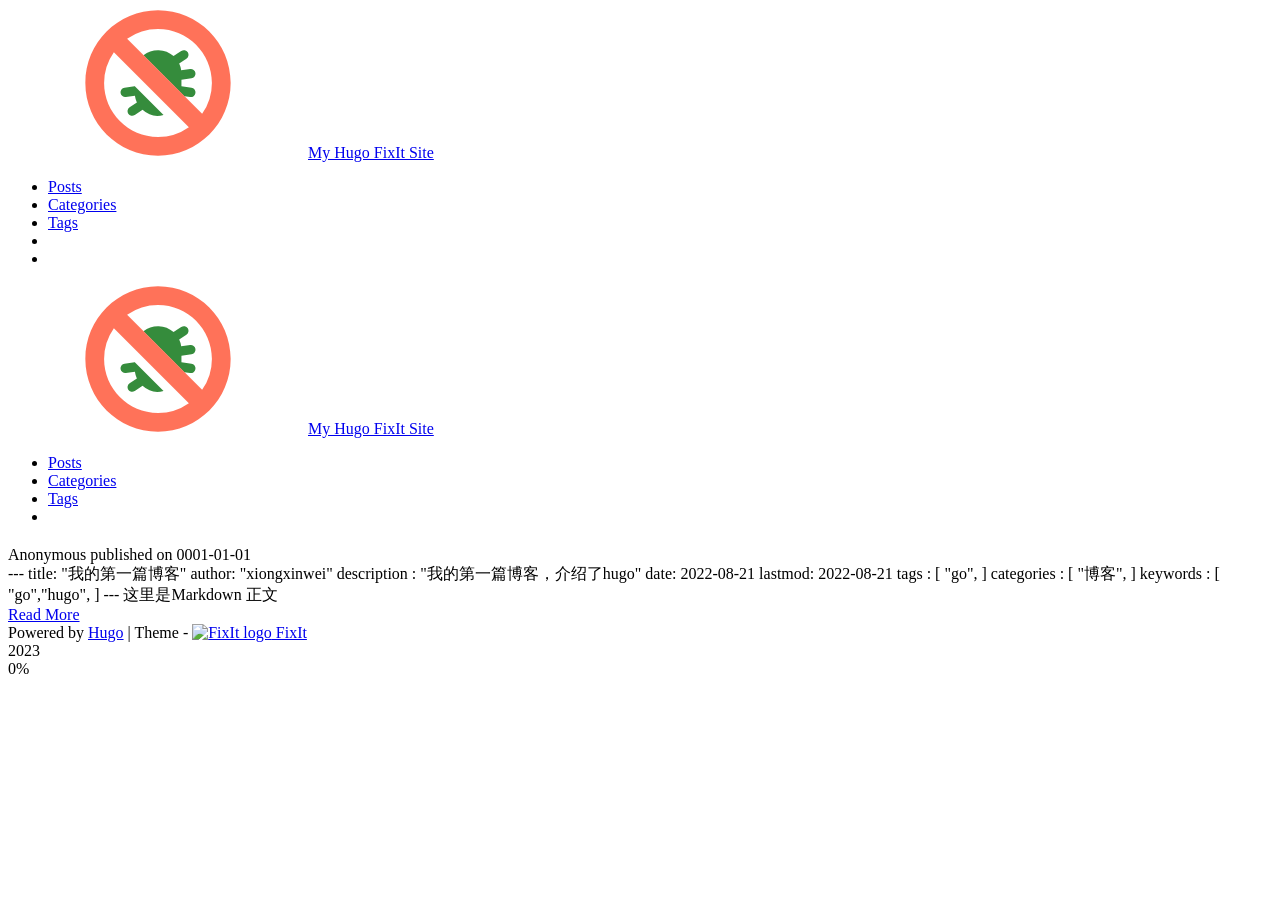
==== index.html @ b8ad6617 "第一个hugo博客测试" ====
<!DOCTYPE html>
<html itemscope itemtype="http://schema.org/WebPage" lang="en-us">
  <head>
	<meta name="generator" content="Hugo 0.111.3">
    
      <meta name="theme" content='FixIt v0.2.18-RC'>
    
    <meta charset="utf-8">
    <meta name="viewport" content="width=device-width, initial-scale=1, maximum-scale=2">
    <meta name="robots" content="noodp" />
    <title>Oh Yes!</title><meta name="author" content="">
<meta name="author-link" content="">
<meta name="description" content="我的博客站点" /><meta name="keywords" content='Hugo, FixIt' /><meta itemprop="name" content="Oh Yes!">
<meta itemprop="description" content="我的博客站点"><meta property="og:title" content="Oh Yes!" />
<meta property="og:description" content="我的博客站点" />
<meta property="og:type" content="website" />
<meta property="og:url" content="www.yuanyuanyuan.ltd/" />
<meta name="twitter:card" content="summary"/>
<meta name="twitter:title" content="Oh Yes!"/>
<meta name="twitter:description" content="我的博客站点"/>
<meta name="application-name" content="FixIt">
<meta name="apple-mobile-web-app-title" content="FixIt"><meta name="theme-color" data-light="#f8f8f8" data-dark="#252627" content="#f8f8f8"><meta name="msapplication-TileColor" content="#da532c"><link rel="shortcut icon" type="image/x-icon" href="/favicon.ico" />
    <link rel="icon" type="image/png" sizes="32x32" href="/favicon-32x32.png">
    <link rel="icon" type="image/png" sizes="16x16" href="/favicon-16x16.png"><link rel="apple-touch-icon" sizes="180x180" href="/apple-touch-icon.png"><link rel="mask-icon" href="/safari-pinned-tab.svg" color="#5bbad5"><link rel="canonical" href="www.yuanyuanyuan.ltd/" /><link rel="alternate" href="www.yuanyuanyuan.ltd/index.xml" type="application/rss+xml" title="Oh Yes!">
  <link rel="feed" href="www.yuanyuanyuan.ltd/index.xml" type="application/rss+xml" title="Oh Yes!"><link rel="stylesheet" href="/www.yuanyuanyuan.ltd/css/style.min.css"><link rel="stylesheet" href="/www.yuanyuanyuan.ltd/lib/fontawesome-free/all.min.css"><link rel="stylesheet" href="/www.yuanyuanyuan.ltd/lib/animate/animate.min.css"><script type="application/ld+json">
  {
    "@context": "http://schema.org",
    "@type": "WebSite",
    "url": "www.yuanyuanyuan.ltd\/","inLanguage": "en-us","description": "我的博客站点","name": "Oh Yes!"
  }
  </script></head>
  <body data-header-desktop="sticky" data-header-mobile="auto"><script>(window.localStorage?.getItem('theme') ? localStorage.getItem('theme') === 'dark' : ('auto' === 'auto' ? window.matchMedia('(prefers-color-scheme: dark)').matches : 'auto' === 'dark')) && document.body.setAttribute('data-theme', 'dark');</script><div class="wrapper"><header class="desktop animate__faster" id="header-desktop">
  <div class="header-wrapper">
    <div class="header-title">
      <a href="www.yuanyuanyuan.ltd/" title="Oh Yes!"><img loading="lazy" src="/fixit.min.svg" srcset="/fixit.min.svg, /fixit.min.svg 1.5x, /fixit.min.svg 2x" sizes="auto" data-title="Oh Yes!" data-alt="Oh Yes!" class="logo" style="background: url(/www.yuanyuanyuan.ltd/svg/loading.min.svg) no-repeat center;" onload="this.title=this.dataset.title;this.alt=this.dataset.alt;for(const a of ['style','data-title','data-alt','onerror','onload']){this.removeAttribute(a);}this.dataset.lazyloaded='';" onerror="this.title=this.dataset.title;this.alt=this.dataset.alt;for(const a of ['style','data-title','data-alt','onerror','onload']){this.removeAttribute(a);}"/><span class="header-title-text">My Hugo FixIt Site</span></a><span class="header-subtitle"></span></div>
    <nav>
      <ul class="menu"><li class="menu-item">
              <a
                class="menu-link"
                href="/www.yuanyuanyuan.ltd/posts/"
                
                
              ><i class="fa-solid fa-archive fa-fw fa-sm" aria-hidden="true"></i> Posts</a></li><li class="menu-item">
              <a
                class="menu-link"
                href="/www.yuanyuanyuan.ltd/categories/"
                
                
              ><i class="fa-solid fa-th fa-fw fa-sm" aria-hidden="true"></i> Categories</a></li><li class="menu-item">
              <a
                class="menu-link"
                href="/www.yuanyuanyuan.ltd/tags/"
                
                
              ><i class="fa-solid fa-tags fa-fw fa-sm" aria-hidden="true"></i> Tags</a></li><li class="menu-item delimiter"></li><li class="menu-item theme-switch" title="Switch Theme">
          <i class="fa-solid fa-adjust fa-fw" aria-hidden="true"></i>
        </li>
      </ul>
    </nav>
  </div>
</header><header class="mobile animate__faster" id="header-mobile">
  <div class="header-container">
    <div class="header-wrapper">
      <div class="header-title">
        <a href="www.yuanyuanyuan.ltd/" title="Oh Yes!"><img loading="lazy" src="/fixit.min.svg" srcset="/fixit.min.svg, /fixit.min.svg 1.5x, /fixit.min.svg 2x" sizes="auto" data-title="/fixit.min.svg" data-alt="/fixit.min.svg" class="logo" style="background: url(/www.yuanyuanyuan.ltd/svg/loading.min.svg) no-repeat center;" onload="this.title=this.dataset.title;this.alt=this.dataset.alt;for(const a of ['style','data-title','data-alt','onerror','onload']){this.removeAttribute(a);}this.dataset.lazyloaded='';" onerror="this.title=this.dataset.title;this.alt=this.dataset.alt;for(const a of ['style','data-title','data-alt','onerror','onload']){this.removeAttribute(a);}"/><span class="header-title-text">My Hugo FixIt Site</span></a><span class="header-subtitle"></span></div>
      <div class="menu-toggle" id="menu-toggle-mobile">
        <span></span><span></span><span></span>
      </div>
    </div>
    <nav>
      <ul class="menu" id="menu-mobile"><li
              class="menu-item"
            ><a
                  class="menu-link"
                  href="/www.yuanyuanyuan.ltd/posts/"
                  
                  
                ><i class="fa-solid fa-archive fa-fw fa-sm" aria-hidden="true"></i> Posts</a></li><li
              class="menu-item"
            ><a
                  class="menu-link"
                  href="/www.yuanyuanyuan.ltd/categories/"
                  
                  
                ><i class="fa-solid fa-th fa-fw fa-sm" aria-hidden="true"></i> Categories</a></li><li
              class="menu-item"
            ><a
                  class="menu-link"
                  href="/www.yuanyuanyuan.ltd/tags/"
                  
                  
                ><i class="fa-solid fa-tags fa-fw fa-sm" aria-hidden="true"></i> Tags</a></li><li class="menu-item theme-switch" title="Switch Theme">
          <i class="fa-solid fa-adjust fa-fw" aria-hidden="true"></i>
        </li></ul>
    </nav>
  </div>
</header><main class="container" data-page-style="normal"><div class="page home posts"><article class="single summary" itemscope itemtype="http://schema.org/Article"><h1 class="single-title" itemprop="name headline">
    <a href="www.yuanyuanyuan.ltd/1/01/"></a>
  </h1><div class="post-meta"><span class="post-author"><span class="author"><i class="fa-solid fa-user-circle" aria-hidden="true"></i>
      Anonymous</span></span>&nbsp;<span class="post-publish" title='0001-01-01 00:00:00'>published on <time datetime="0001-01-01">0001-01-01</time></span></div><div class="content">--- title: &#34;我的第一篇博客&#34; author: &#34;xiongxinwei&#34; description : &#34;我的第一篇博客，介绍了hugo&#34; date: 2022-08-21 lastmod: 2022-08-21 tags : [ &#34;go&#34;, ] categories : [ &#34;博客&#34;, ] keywords : [ &#34;go&#34;,&#34;hugo&#34;, ] --- 这里是Markdown 正文</div><div class="post-footer">
    <a href="www.yuanyuanyuan.ltd/1/01/">Read More</a></div>
</article>
</div></main><footer class="footer">
    <div class="footer-container"><div class="footer-line powered">Powered by <a href="https://gohugo.io/" target="_blank" rel="external nofollow noopener noreferrer" title="Hugo 0.111.3">Hugo</a> | Theme - <a href="https://github.com/hugo-fixit/FixIt" target="_blank" rel="external" title="FixIt v0.2.18-RC"><img class="fixit-icon" src="/www.yuanyuanyuan.ltd/fixit.min.svg" alt="FixIt logo" />&nbsp;FixIt</a>
        </div><div class="footer-line copyright" itemscope itemtype="http://schema.org/CreativeWork"><i class="fa-regular fa-copyright fa-fw" aria-hidden="true"></i>
            <span itemprop="copyrightYear">2023</span><span class="author" itemprop="copyrightHolder">
              <a href="www.yuanyuanyuan.ltd/"></a></span></div><div class="footer-line statistics"></div></div>
  </footer></div><div class="widgets"><div class="fixed-buttons animate__faster d-none"><div class="fixed-button back-to-top" role="button" aria-label="Back to Top"><i class="fa-solid fa-arrow-up fa-fw" aria-hidden="true"></i><span class="variant-numeric d-none">0%</span>
        </div></div><div id="mask"></div><noscript>
    <div class="noscript-warning">Theme FixIt works best with JavaScript enabled.</div>
  </noscript>
</div><link rel="stylesheet" href="/www.yuanyuanyuan.ltd/lib/katex/katex.min.css"><link rel="stylesheet" href="/www.yuanyuanyuan.ltd/lib/cookieconsent/cookieconsent.min.css"><script src="/www.yuanyuanyuan.ltd/lib/sharer/sharer.min.js" async defer></script><script src="/www.yuanyuanyuan.ltd/lib/katex/katex.min.js" defer></script><script src="/www.yuanyuanyuan.ltd/lib/katex/auto-render.min.js" defer></script><script src="/www.yuanyuanyuan.ltd/lib/katex/copy-tex.min.js" defer></script><script src="/www.yuanyuanyuan.ltd/lib/katex/mhchem.min.js" defer></script><script src="/www.yuanyuanyuan.ltd/lib/cookieconsent/cookieconsent.min.js" defer></script><script>window.config={"code":{"copyTitle":"Copy to clipboard","editLockTitle":"Lock editable code block","editUnLockTitle":"Unlock editable code block","editable":true,"maxShownLines":10},"cookieconsent":{"content":{"dismiss":"Got it!","link":"Learn more","message":"This website uses Cookies to improve your experience."},"enable":true,"palette":{"button":{"background":"#f0f0f0"},"popup":{"background":"#1aa3ff"}},"theme":"edgeless"},"math":{"delimiters":[{"display":true,"left":"$$","right":"$$"},{"display":true,"left":"\\[","right":"\\]"},{"display":true,"left":"\\begin{equation}","right":"\\end{equation}"},{"display":true,"left":"\\begin{equation*}","right":"\\end{equation*}"},{"display":true,"left":"\\begin{align}","right":"\\end{align}"},{"display":true,"left":"\\begin{align*}","right":"\\end{align*}"},{"display":true,"left":"\\begin{alignat}","right":"\\end{alignat}"},{"display":true,"left":"\\begin{alignat*}","right":"\\end{alignat*}"},{"display":true,"left":"\\begin{gather}","right":"\\end{gather}"},{"display":true,"left":"\\begin{CD}","right":"\\end{CD}"},{"display":false,"left":"$","right":"$"},{"display":false,"left":"\\(","right":"\\)"}],"strict":false}};</script><script src="/www.yuanyuanyuan.ltd/js/theme.min.js" defer></script></body>
</html>
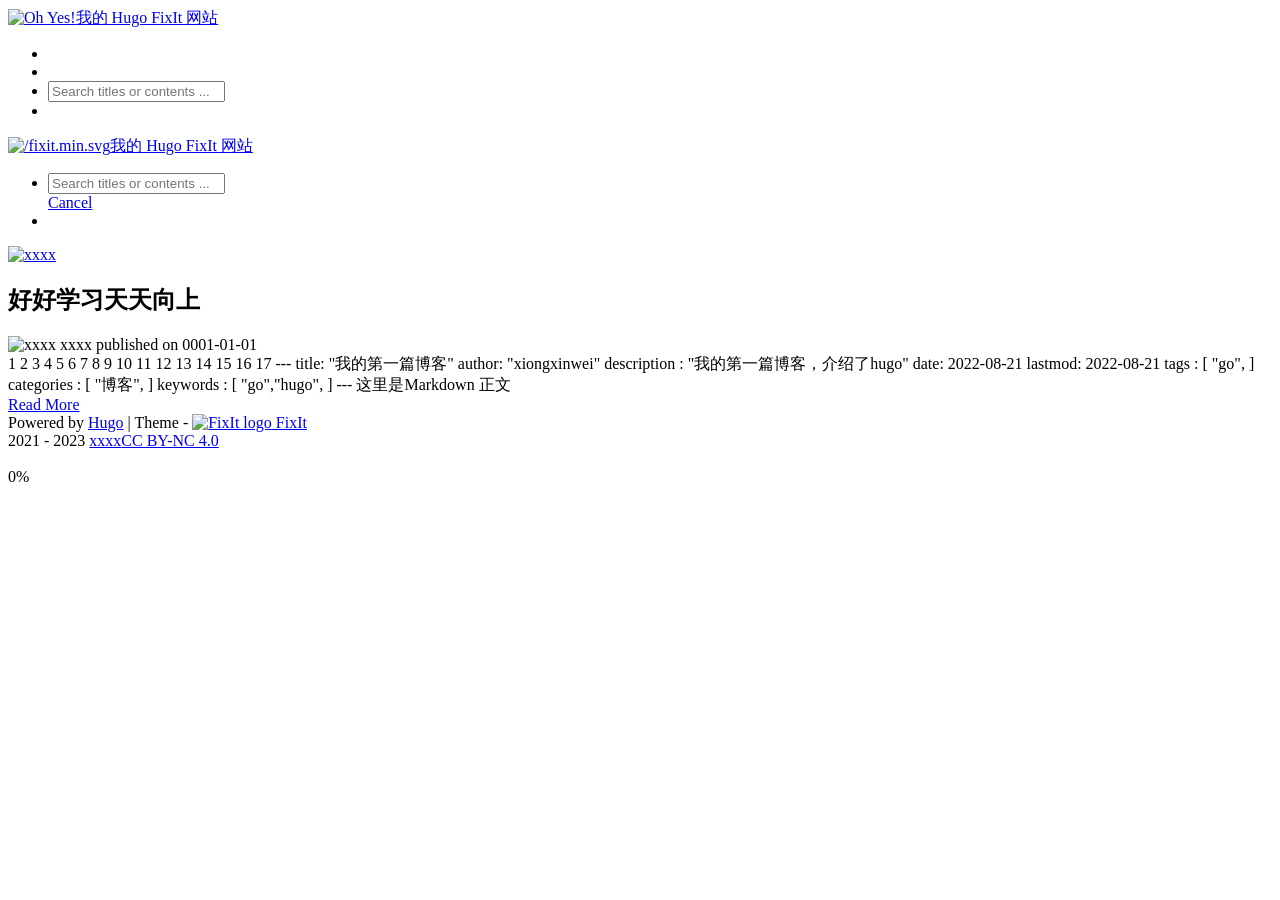
==== commit b14dcc84: "2ed commit" ====
--- a/index.html
+++ b/index.html
@@ -3,56 +3,67 @@
   <head>
 	<meta name="generator" content="Hugo 0.111.3">
     
-      <meta name="theme" content='FixIt v0.2.18-RC'>
+      <meta name="theme" content='FixIt v0.2.17'>
     
     <meta charset="utf-8">
     <meta name="viewport" content="width=device-width, initial-scale=1, maximum-scale=2">
     <meta name="robots" content="noodp" />
-    <title>Oh Yes!</title><meta name="author" content="">
+    <title>Oh Yes!</title><meta name="author" content="xxxx">
 <meta name="author-link" content="">
-<meta name="description" content="我的博客站点" /><meta name="keywords" content='Hugo, FixIt' /><meta itemprop="name" content="Oh Yes!">
-<meta itemprop="description" content="我的博客站点"><meta property="og:title" content="Oh Yes!" />
-<meta property="og:description" content="我的博客站点" />
+<meta name="description" content="随便写写" /><meta name="keywords" content='Hugo, FixIt' /><meta itemprop="name" content="Oh Yes!">
+<meta itemprop="description" content="随便写写"><meta property="og:title" content="Oh Yes!" />
+<meta property="og:description" content="随便写写" />
 <meta property="og:type" content="website" />
-<meta property="og:url" content="www.yuanyuanyuan.ltd/" />
-<meta name="twitter:card" content="summary"/>
+<meta property="og:url" content="www.yuanyuanyuan.ltd/" /><meta property="og:image" content="/logo.png"/>
+<meta name="twitter:card" content="summary_large_image"/>
+<meta name="twitter:image" content="/logo.png"/>
+
 <meta name="twitter:title" content="Oh Yes!"/>
-<meta name="twitter:description" content="我的博客站点"/>
+<meta name="twitter:description" content="随便写写"/>
 <meta name="application-name" content="FixIt">
 <meta name="apple-mobile-web-app-title" content="FixIt"><meta name="theme-color" data-light="#f8f8f8" data-dark="#252627" content="#f8f8f8"><meta name="msapplication-TileColor" content="#da532c"><link rel="shortcut icon" type="image/x-icon" href="/favicon.ico" />
     <link rel="icon" type="image/png" sizes="32x32" href="/favicon-32x32.png">
-    <link rel="icon" type="image/png" sizes="16x16" href="/favicon-16x16.png"><link rel="apple-touch-icon" sizes="180x180" href="/apple-touch-icon.png"><link rel="mask-icon" href="/safari-pinned-tab.svg" color="#5bbad5"><link rel="canonical" href="www.yuanyuanyuan.ltd/" /><link rel="alternate" href="www.yuanyuanyuan.ltd/index.xml" type="application/rss+xml" title="Oh Yes!">
-  <link rel="feed" href="www.yuanyuanyuan.ltd/index.xml" type="application/rss+xml" title="Oh Yes!"><link rel="stylesheet" href="/www.yuanyuanyuan.ltd/css/style.min.css"><link rel="stylesheet" href="/www.yuanyuanyuan.ltd/lib/fontawesome-free/all.min.css"><link rel="stylesheet" href="/www.yuanyuanyuan.ltd/lib/animate/animate.min.css"><script type="application/ld+json">
+    <link rel="icon" type="image/png" sizes="16x16" href="/favicon-16x16.png"><link rel="apple-touch-icon" sizes="180x180" href="/apple-touch-icon.png"><link rel="mask-icon" href="/safari-pinned-tab.svg" color="#5bbad5"><link rel="manifest" href="/site.webmanifest"><link rel="canonical" href="www.yuanyuanyuan.ltd/" /><link rel="alternate" href="www.yuanyuanyuan.ltd/index.xml" type="application/rss+xml" title="Oh Yes!">
+  <link rel="feed" href="www.yuanyuanyuan.ltd/index.xml" type="application/rss+xml" title="Oh Yes!"><link rel="stylesheet" href="/www.yuanyuanyuan.ltd/css/style.min.7359321c5b8c9013ac2a931923339b126cfefd614a78fb6595be7df4b183327c.css" integrity="sha256-c1kyHFuMkBOsKpMZIzObEmz&#43;/WFKePtllb599LGDMnw="><link rel="stylesheet" href="/www.yuanyuanyuan.ltd/lib/fontawesome-free/all.min.01b035efb5dfa529c512f82962ed633328222da6f33c224244806d4798c67349.css" integrity="sha256-AbA177XfpSnFEvgpYu1jMygiLabzPCJCRIBtR5jGc0k="><link rel="stylesheet" href="/www.yuanyuanyuan.ltd/lib/animate/animate.min.5fbaeb9f8e25d7e0143bae61d4b1802c16ce7390b96ceb2d498b0d96ff4c853f.css" integrity="sha256-X7rrn44l1&#43;AUO65h1LGALBbOc5C5bOstSYsNlv9MhT8="><script type="application/ld+json">
   {
     "@context": "http://schema.org",
     "@type": "WebSite",
-    "url": "www.yuanyuanyuan.ltd\/","inLanguage": "en-us","description": "我的博客站点","name": "Oh Yes!"
+    "url": "www.yuanyuanyuan.ltd\/","inLanguage": "en-us","author": {
+        "@type": "Person",
+        "name": "xxxx"
+      },"description": "随便写写","name": "Oh Yes!"
   }
   </script></head>
   <body data-header-desktop="sticky" data-header-mobile="auto"><script>(window.localStorage?.getItem('theme') ? localStorage.getItem('theme') === 'dark' : ('auto' === 'auto' ? window.matchMedia('(prefers-color-scheme: dark)').matches : 'auto' === 'dark')) && document.body.setAttribute('data-theme', 'dark');</script><div class="wrapper"><header class="desktop animate__faster" id="header-desktop">
   <div class="header-wrapper">
     <div class="header-title">
-      <a href="www.yuanyuanyuan.ltd/" title="Oh Yes!"><img loading="lazy" src="/fixit.min.svg" srcset="/fixit.min.svg, /fixit.min.svg 1.5x, /fixit.min.svg 2x" sizes="auto" data-title="Oh Yes!" data-alt="Oh Yes!" class="logo" style="background: url(/www.yuanyuanyuan.ltd/svg/loading.min.svg) no-repeat center;" onload="this.title=this.dataset.title;this.alt=this.dataset.alt;for(const a of ['style','data-title','data-alt','onerror','onload']){this.removeAttribute(a);}this.dataset.lazyloaded='';" onerror="this.title=this.dataset.title;this.alt=this.dataset.alt;for(const a of ['style','data-title','data-alt','onerror','onload']){this.removeAttribute(a);}"/><span class="header-title-text">My Hugo FixIt Site</span></a><span class="header-subtitle"></span></div>
+      <a href="www.yuanyuanyuan.ltd/" title="Oh Yes!"><img
+    class="lazyload logo"
+    src="/www.yuanyuanyuan.ltd/svg/loading.min.svg"
+    data-src="/fixit.min.svg"
+    data-srcset="/fixit.min.svg, /fixit.min.svg 1.5x, /fixit.min.svg 2x"
+    data-sizes="auto"
+    alt="Oh Yes!"
+    title="Oh Yes!"/><span class="header-title-text">我的 Hugo FixIt 网站</span></a><span class="header-subtitle"></span></div>
     <nav>
       <ul class="menu"><li class="menu-item">
               <a
                 class="menu-link"
-                href="/www.yuanyuanyuan.ltd/posts/"
+                href="/www.yuanyuanyuan.ltd/"
                 
                 
-              ><i class="fa-solid fa-archive fa-fw fa-sm" aria-hidden="true"></i> Posts</a></li><li class="menu-item">
-              <a
-                class="menu-link"
-                href="/www.yuanyuanyuan.ltd/categories/"
-                
-                
-              ><i class="fa-solid fa-th fa-fw fa-sm" aria-hidden="true"></i> Categories</a></li><li class="menu-item">
-              <a
-                class="menu-link"
-                href="/www.yuanyuanyuan.ltd/tags/"
-                
-                
-              ><i class="fa-solid fa-tags fa-fw fa-sm" aria-hidden="true"></i> Tags</a></li><li class="menu-item delimiter"></li><li class="menu-item theme-switch" title="Switch Theme">
+              ></a></li><li class="menu-item delimiter"></li><li class="menu-item search" id="search-desktop">
+            <input type="text" placeholder="Search titles or contents ..." id="search-input-desktop">
+            <a href="javascript:void(0);" class="search-button search-toggle" id="search-toggle-desktop" title="Search">
+              <i class="fa-solid fa-search fa-fw" aria-hidden="true"></i>
+            </a>
+            <a href="javascript:void(0);" class="search-button search-clear" id="search-clear-desktop" title="Clear">
+              <i class="fa-solid fa-times-circle fa-fw" aria-hidden="true"></i>
+            </a>
+            <span class="search-button search-loading" id="search-loading-desktop">
+              <i class="fa-solid fa-spinner fa-fw fa-spin" aria-hidden="true"></i>
+            </span>
+          </li><li class="menu-item theme-switch" title="Switch Theme">
           <i class="fa-solid fa-adjust fa-fw" aria-hidden="true"></i>
         </li>
       </ul>
@@ -62,52 +73,81 @@
   <div class="header-container">
     <div class="header-wrapper">
       <div class="header-title">
-        <a href="www.yuanyuanyuan.ltd/" title="Oh Yes!"><img loading="lazy" src="/fixit.min.svg" srcset="/fixit.min.svg, /fixit.min.svg 1.5x, /fixit.min.svg 2x" sizes="auto" data-title="/fixit.min.svg" data-alt="/fixit.min.svg" class="logo" style="background: url(/www.yuanyuanyuan.ltd/svg/loading.min.svg) no-repeat center;" onload="this.title=this.dataset.title;this.alt=this.dataset.alt;for(const a of ['style','data-title','data-alt','onerror','onload']){this.removeAttribute(a);}this.dataset.lazyloaded='';" onerror="this.title=this.dataset.title;this.alt=this.dataset.alt;for(const a of ['style','data-title','data-alt','onerror','onload']){this.removeAttribute(a);}"/><span class="header-title-text">My Hugo FixIt Site</span></a><span class="header-subtitle"></span></div>
+        <a href="www.yuanyuanyuan.ltd/" title="Oh Yes!"><img
+    class="lazyload logo"
+    src="/www.yuanyuanyuan.ltd/svg/loading.min.svg"
+    data-src="/fixit.min.svg"
+    data-srcset="/fixit.min.svg, /fixit.min.svg 1.5x, /fixit.min.svg 2x"
+    data-sizes="auto"
+    alt="/fixit.min.svg"
+    title="/fixit.min.svg"/><span class="header-title-text">我的 Hugo FixIt 网站</span></a><span class="header-subtitle"></span></div>
       <div class="menu-toggle" id="menu-toggle-mobile">
         <span></span><span></span><span></span>
       </div>
     </div>
     <nav>
-      <ul class="menu" id="menu-mobile"><li
-              class="menu-item"
-            ><a
-                  class="menu-link"
-                  href="/www.yuanyuanyuan.ltd/posts/"
-                  
-                  
-                ><i class="fa-solid fa-archive fa-fw fa-sm" aria-hidden="true"></i> Posts</a></li><li
-              class="menu-item"
-            ><a
-                  class="menu-link"
-                  href="/www.yuanyuanyuan.ltd/categories/"
-                  
-                  
-                ><i class="fa-solid fa-th fa-fw fa-sm" aria-hidden="true"></i> Categories</a></li><li
-              class="menu-item"
-            ><a
-                  class="menu-link"
-                  href="/www.yuanyuanyuan.ltd/tags/"
-                  
-                  
-                ><i class="fa-solid fa-tags fa-fw fa-sm" aria-hidden="true"></i> Tags</a></li><li class="menu-item theme-switch" title="Switch Theme">
+      <ul class="menu" id="menu-mobile"><li class="search-wrapper">
+            <div class="search mobile" id="search-mobile">
+              <input type="text" placeholder="Search titles or contents ..." id="search-input-mobile">
+              <a href="javascript:void(0);" class="search-button search-toggle" id="search-toggle-mobile" title="Search">
+                <i class="fa-solid fa-search fa-fw" aria-hidden="true"></i>
+              </a>
+              <a href="javascript:void(0);" class="search-button search-clear" id="search-clear-mobile" title="Clear">
+                <i class="fa-solid fa-times-circle fa-fw" aria-hidden="true"></i>
+              </a>
+              <span class="search-button search-loading" id="search-loading-mobile">
+                <i class="fa-solid fa-spinner fa-fw fa-spin" aria-hidden="true"></i>
+              </span>
+            </div>
+            <a href="javascript:void(0);" class="search-cancel" id="search-cancel-mobile">
+              Cancel
+            </a>
+          </li><li class="menu-item theme-switch" title="Switch Theme">
           <i class="fa-solid fa-adjust fa-fw" aria-hidden="true"></i>
         </li></ul>
     </nav>
   </div>
-</header><main class="container" data-page-style="normal"><div class="page home posts"><article class="single summary" itemscope itemtype="http://schema.org/Article"><h1 class="single-title" itemprop="name headline">
-    <a href="www.yuanyuanyuan.ltd/1/01/"></a>
-  </h1><div class="post-meta"><span class="post-author"><span class="author"><i class="fa-solid fa-user-circle" aria-hidden="true"></i>
-      Anonymous</span></span>&nbsp;<span class="post-publish" title='0001-01-01 00:00:00'>published on <time datetime="0001-01-01">0001-01-01</time></span></div><div class="content">--- title: &#34;我的第一篇博客&#34; author: &#34;xiongxinwei&#34; description : &#34;我的第一篇博客，介绍了hugo&#34; date: 2022-08-21 lastmod: 2022-08-21 tags : [ &#34;go&#34;, ] categories : [ &#34;博客&#34;, ] keywords : [ &#34;go&#34;,&#34;hugo&#34;, ] --- 这里是Markdown 正文</div><div class="post-footer">
-    <a href="www.yuanyuanyuan.ltd/1/01/">Read More</a></div>
+</header><div class="search-dropdown desktop">
+    <div id="search-dropdown-desktop"></div>
+  </div>
+  <div class="search-dropdown mobile">
+    <div id="search-dropdown-mobile"></div>
+  </div><main class="container" data-page-style="normal"><div class="page home posts"><div class="home-profile"><div class="home-avatar"><a href="/www.yuanyuanyuan.ltd/"><img
+    class="lazyload"
+    src="/www.yuanyuanyuan.ltd/svg/loading.min.svg"
+    data-src="/images/avatar.png"
+    data-srcset="/images/avatar.png, /images/avatar.png 1.5x, /images/avatar.png 2x"
+    data-sizes="auto"
+    alt="xxxx"
+    title="xxxx"/></a></div><h2 class="home-subtitle"><span class="d-none">好好学习天天向上</span>
+        <span id="typeit-profile-subtitle" class="typeit"></span></h2><div class="links"><a href="https://github.com/YuAnKj0" title="GitHub"target="_blank" rel="external nofollow noopener noreferrer me"><i class="fa-brands fa-github-alt fa-fw" aria-hidden="true"></i>
+    </a><a href="https://wpa.qq.com/msgrd?v=3&amp;uin=1614350118&amp;site=qq&amp;menu=yes" title="QQ"target="_blank" rel="external nofollow noopener noreferrer me"><i data-svg-src="/www.yuanyuanyuan.ltd/lib/simple-icons/icons/tencentqq.min.svg" aria-hidden="true"></i>
+    </a><a href="https://qm.qq.com/cgi-bin/qm/qr?k=awbwdTtSQ_-H5QGzeJxdWgv6JMbNehNM&amp;jump_from=webapi" title="QQ Group"target="_blank" rel="external nofollow noopener noreferrer me"><i class="fa-solid fa-users" aria-hidden="true"></i>
+    </a><a href="mailto:1614350118@qq.com" title="Email" rel=" me"><i class="fa-regular fa-envelope fa-fw" aria-hidden="true"></i>
+    </a><a href="/index.xml" title="RSS"target="_blank" rel="external nofollow noopener noreferrer me"><i class="fa-solid fa-rss fa-fw" aria-hidden="true"></i>
+    </a></div></div>
+<article class="single summary" itemscope itemtype="http://schema.org/Article"><h1 class="single-title" itemprop="name headline">
+    <a href="www.yuanyuanyuan.ltd/my-first-blog/"></a>
+  </h1><div class="post-meta"><span class="post-author"><span class="author"><img
+    class="lazyload avatar"
+    src="/www.yuanyuanyuan.ltd/svg/loading.min.svg"
+    data-src="/images/avatar.png"
+    data-srcset="/images/avatar.png, /images/avatar.png 1.5x, /images/avatar.png 2x"
+    data-sizes="auto"
+    alt="xxxx"
+    title="xxxx"/>&nbsp;xxxx</span></span>&nbsp;<span class="post-publish" title='0001-01-01 00:00:00'>published on <time datetime="0001-01-01">0001-01-01</time></span></div><div class="content">1 2 3 4 5 6 7 8 9 10 11 12 13 14 15 16 17 --- title: &#34;我的第一篇博客&#34; author: &#34;xiongxinwei&#34; description : &#34;我的第一篇博客，介绍了hugo&#34; date: 2022-08-21 lastmod: 2022-08-21 tags : [ &#34;go&#34;, ] categories : [ &#34;博客&#34;, ] keywords : [ &#34;go&#34;,&#34;hugo&#34;, ] --- 这里是Markdown 正文</div><div class="post-footer">
+    <a href="www.yuanyuanyuan.ltd/my-first-blog/">Read More</a></div>
 </article>
 </div></main><footer class="footer">
-    <div class="footer-container"><div class="footer-line powered">Powered by <a href="https://gohugo.io/" target="_blank" rel="external nofollow noopener noreferrer" title="Hugo 0.111.3">Hugo</a> | Theme - <a href="https://github.com/hugo-fixit/FixIt" target="_blank" rel="external" title="FixIt v0.2.18-RC"><img class="fixit-icon" src="/www.yuanyuanyuan.ltd/fixit.min.svg" alt="FixIt logo" />&nbsp;FixIt</a>
+    <div class="footer-container"><div class="footer-line powered">Powered by <a href="https://gohugo.io/" target="_blank" rel="external nofollow noopener noreferrer" title="Hugo 0.111.3">Hugo</a> | Theme - <a href="https://github.com/hugo-fixit/FixIt" target="_blank" rel="external" title="FixIt v0.2.17"><img class="fixit-icon" src="/www.yuanyuanyuan.ltd/fixit.min.svg" alt="FixIt logo" />&nbsp;FixIt</a>
         </div><div class="footer-line copyright" itemscope itemtype="http://schema.org/CreativeWork"><i class="fa-regular fa-copyright fa-fw" aria-hidden="true"></i>
-            <span itemprop="copyrightYear">2023</span><span class="author" itemprop="copyrightHolder">
-              <a href="www.yuanyuanyuan.ltd/"></a></span></div><div class="footer-line statistics"></div></div>
+            <span itemprop="copyrightYear">2021 - 2023</span><span class="author" itemprop="copyrightHolder">
+              <a href="www.yuanyuanyuan.ltd/">xxxx</a></span><span class="license footer-divider"><a rel="license external nofollow noopener noreferrer" href="https://creativecommons.org/licenses/by-nc/4.0/" target="_blank">CC BY-NC 4.0</a></span></div><div class="footer-line statistics"></div><div class="footer-line visitor">
+          <span id="busuanzi_container_site_uv" title='Total visitors'><i class="fa-regular fa-user fa-fw" aria-hidden="true"></i>&nbsp;<span id="busuanzi_value_site_uv"><i class="fa-solid fa-spinner fa-spin fa-fw" aria-hidden="true"></i></span></span><span id="busuanzi_container_site_pv" class="footer-divider" title='Total visits'><i class="fa-regular fa-eye fa-fw" aria-hidden="true"></i>&nbsp;<span id="busuanzi_value_site_pv"><i class="fa-solid fa-spinner fa-spin fa-fw" aria-hidden="true"></i></span></span>
+        </div></div>
   </footer></div><div class="widgets"><div class="fixed-buttons animate__faster d-none"><div class="fixed-button back-to-top" role="button" aria-label="Back to Top"><i class="fa-solid fa-arrow-up fa-fw" aria-hidden="true"></i><span class="variant-numeric d-none">0%</span>
         </div></div><div id="mask"></div><noscript>
     <div class="noscript-warning">Theme FixIt works best with JavaScript enabled.</div>
   </noscript>
-</div><link rel="stylesheet" href="/www.yuanyuanyuan.ltd/lib/katex/katex.min.css"><link rel="stylesheet" href="/www.yuanyuanyuan.ltd/lib/cookieconsent/cookieconsent.min.css"><script src="/www.yuanyuanyuan.ltd/lib/sharer/sharer.min.js" async defer></script><script src="/www.yuanyuanyuan.ltd/lib/katex/katex.min.js" defer></script><script src="/www.yuanyuanyuan.ltd/lib/katex/auto-render.min.js" defer></script><script src="/www.yuanyuanyuan.ltd/lib/katex/copy-tex.min.js" defer></script><script src="/www.yuanyuanyuan.ltd/lib/katex/mhchem.min.js" defer></script><script src="/www.yuanyuanyuan.ltd/lib/cookieconsent/cookieconsent.min.js" defer></script><script>window.config={"code":{"copyTitle":"Copy to clipboard","editLockTitle":"Lock editable code block","editUnLockTitle":"Unlock editable code block","editable":true,"maxShownLines":10},"cookieconsent":{"content":{"dismiss":"Got it!","link":"Learn more","message":"This website uses Cookies to improve your experience."},"enable":true,"palette":{"button":{"background":"#f0f0f0"},"popup":{"background":"#1aa3ff"}},"theme":"edgeless"},"math":{"delimiters":[{"display":true,"left":"$$","right":"$$"},{"display":true,"left":"\\[","right":"\\]"},{"display":true,"left":"\\begin{equation}","right":"\\end{equation}"},{"display":true,"left":"\\begin{equation*}","right":"\\end{equation*}"},{"display":true,"left":"\\begin{align}","right":"\\end{align}"},{"display":true,"left":"\\begin{align*}","right":"\\end{align*}"},{"display":true,"left":"\\begin{alignat}","right":"\\end{alignat}"},{"display":true,"left":"\\begin{alignat*}","right":"\\end{alignat*}"},{"display":true,"left":"\\begin{gather}","right":"\\end{gather}"},{"display":true,"left":"\\begin{CD}","right":"\\end{CD}"},{"display":false,"left":"$","right":"$"},{"display":false,"left":"\\(","right":"\\)"}],"strict":false}};</script><script src="/www.yuanyuanyuan.ltd/js/theme.min.js" defer></script></body>
+</div><link rel="stylesheet" href="/www.yuanyuanyuan.ltd/lib/katex/katex.min.a1609a6c27cf7783a2db5c2a65ecc14b3fda9eda38558709a9cf6c33d2334139.css" integrity="sha256-oWCabCfPd4Oi21wqZezBSz/anto4VYcJqc9sM9IzQTk="><link rel="stylesheet" href="/www.yuanyuanyuan.ltd/lib/cookieconsent/cookieconsent.min.cd0d0b6e50ff01ff2f3a9a70d7cfb66a7c6cb9acf7a566325568be6d3bd31fc4.css" integrity="sha256-zQ0LblD/Af8vOppw18&#43;2anxsuaz3pWYyVWi&#43;bTvTH8Q="><script src="/www.yuanyuanyuan.ltd/lib/autocomplete/autocomplete.min.ae2da1bd62c6469ee27770ad1cddf2e8296d8a7f6d85b091463e5200c5e320af.js" integrity="sha256-ri2hvWLGRp7id3CtHN3y6Cltin9thbCRRj5SAMXjIK8=" defer></script><script src="/www.yuanyuanyuan.ltd/lib/lunr/lunr.min.08a93c0120364b01159db3c287f39b2180bb740334472bda0675bd3f18981676.js" integrity="sha256-CKk8ASA2SwEVnbPCh/ObIYC7dAM0RyvaBnW9PxiYFnY=" defer></script><script src="/www.yuanyuanyuan.ltd/lib/lazysizes/lazysizes.min.3d9120fa621da6d613c1698b7014ec6bdf4620366e8f2b7b547059f4b6f6272b.js" integrity="sha256-PZEg+mIdptYTwWmLcBTsa99GIDZujyt7VHBZ9Lb2Jys=" async defer></script><script src="/www.yuanyuanyuan.ltd/lib/sharer/sharer.min.ba5171a78670b031914e623431a33a3d73c1ea9897e552ba73bc2c2da7c777b9.js" integrity="sha256-ulFxp4ZwsDGRTmI0MaM6PXPB6piX5VK6c7wsLafHd7k=" async defer></script><script src="/www.yuanyuanyuan.ltd/lib/typeit/index.umd.ad0aaee416d34d2340d0a352523ab3cc24cb6cf3e876cd9bad7374ee4a63fb6c.js" integrity="sha256-rQqu5BbTTSNA0KNSUjqzzCTLbPPods2brXN07kpj+2w=" defer></script><script src="/www.yuanyuanyuan.ltd/lib/katex/katex.min.13870312562afc8fad155a133018c3f2a4ef1cb2e6765b73f40151ab664ff8d6.js" integrity="sha256-E4cDElYq/I+tFVoTMBjD8qTvHLLmdltz9AFRq2ZP+NY=" defer></script><script src="/www.yuanyuanyuan.ltd/lib/katex/auto-render.min.9cb8dacfc086c2966c9ec4ba54f4a2dc43b7cbe2b33cec1a2743d886c7fb47a7.js" integrity="sha256-nLjaz8CGwpZsnsS6VPSi3EO3y+KzPOwaJ0PYhsf7R6c=" defer></script><script src="/www.yuanyuanyuan.ltd/lib/katex/copy-tex.min.52ce78fab4860d24ef22128a52ce24ca01368a9034457a565a1d3fccbab0ddbb.js" integrity="sha256-Us54+rSGDSTvIhKKUs4kygE2ipA0RXpWWh0/zLqw3bs=" defer></script><script src="/www.yuanyuanyuan.ltd/lib/katex/mhchem.min.5c0a121a8b490afc85860a522347aeb34fb508c6b23044e5d29f6b2194227b51.js" integrity="sha256-XAoSGotJCvyFhgpSI0eus0+1CMayMETl0p9rIZQie1E=" defer></script><script src="/www.yuanyuanyuan.ltd/lib/cookieconsent/cookieconsent.min.e55842a856a6d829feca3c3ad736c136b6c7549e9247274f78aa296259e06e24.js" integrity="sha256-5VhCqFam2Cn+yjw61zbBNrbHVJ6SRydPeKopYlngbiQ=" defer></script><script src="/www.yuanyuanyuan.ltd/lib/cell-watermark/watermark.min.8518c89a43d8bcbcf981bbd3d6364ce91a5142b15e0e584e2a39dc36661d6b13.js" integrity="sha256-hRjImkPYvLz5gbvT1jZM6RpRQrFeDlhOKjncNmYdaxM=" defer></script><script src="//busuanzi.ibruce.info/busuanzi/2.3/busuanzi.pure.mini.js" async defer></script><script>window.config={"code":{"copyTitle":"Copy to clipboard","editLockTitle":"Lock editable code block","editUnLockTitle":"Unlock editable code block","editable":true,"maxShownLines":10},"cookieconsent":{"content":{"dismiss":"Got it!","link":"Learn more","message":"This website uses Cookies to improve your experience."},"enable":true,"palette":{"button":{"background":"#f0f0f0"},"popup":{"background":"#1aa3ff"}},"theme":"edgeless"},"data":{"typeit-profile-subtitle":"好好学习天天向上"},"enablePWA":true,"math":{"delimiters":[{"display":true,"left":"$$","right":"$$"},{"display":true,"left":"\\[","right":"\\]"},{"display":true,"left":"\\begin{equation}","right":"\\end{equation}"},{"display":true,"left":"\\begin{equation*}","right":"\\end{equation*}"},{"display":true,"left":"\\begin{align}","right":"\\end{align}"},{"display":true,"left":"\\begin{align*}","right":"\\end{align*}"},{"display":true,"left":"\\begin{alignat}","right":"\\end{alignat}"},{"display":true,"left":"\\begin{alignat*}","right":"\\end{alignat*}"},{"display":true,"left":"\\begin{gather}","right":"\\end{gather}"},{"display":true,"left":"\\begin{CD}","right":"\\end{CD}"},{"display":false,"left":"$","right":"$"},{"display":false,"left":"\\(","right":"\\)"}],"strict":false},"search":{"highlightTag":"em","lunrIndexURL":"www.yuanyuanyuan.ltd/index.json","maxResultLength":10,"noResultsFound":"No results found","snippetLength":50,"type":"lunr"},"typeit":{"cursorChar":"|","cursorSpeed":1000,"data":{"typeit-profile-subtitle":["typeit-profile-subtitle"]},"duration":-1,"speed":100},"watermark":{"appendto":".wrapper\u003emain","colspacing":30,"content":"YuAnKj0","enable":true,"fontfamily":"inherit","fontsize":0.85,"height":20,"opacity":0.1,"rotate":15,"rowspacing":60,"width":150}};</script><script src="/www.yuanyuanyuan.ltd/js/theme.min.3a644f1974b1a5147db2d33a5280ac330e360ea5a40f77faac70087886f48252.js" integrity="sha256-OmRPGXSxpRR9stM6UoCsMw42DqWkD3f6rHAIeIb0glI=" defer></script></body>
 </html>
